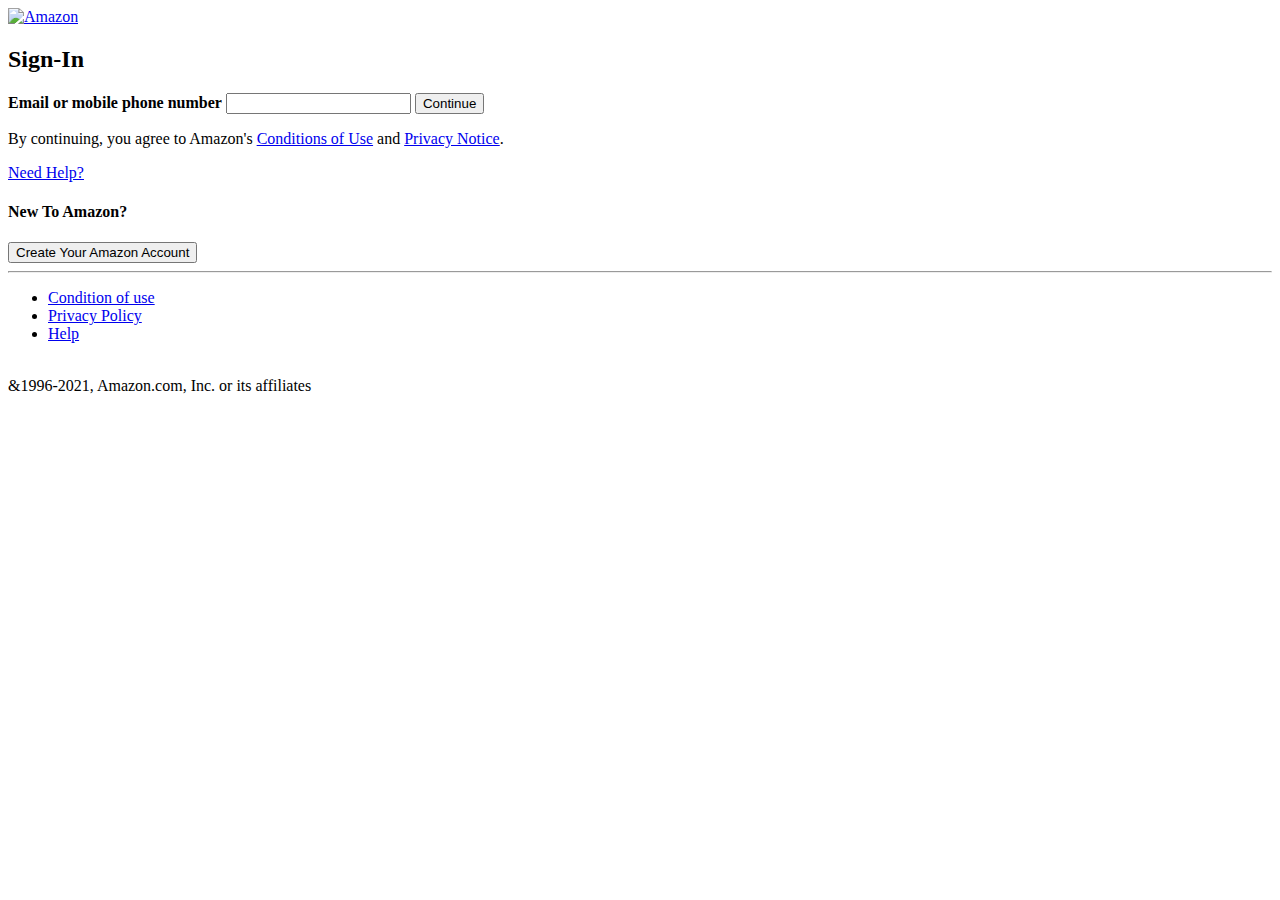
==== page.html @ b7cf3e46 "first commit" ====
<!DOCTYPE html>
<html lang="en">
<head>
    <meta charset="UTF-8">
    <meta http-equiv="X-UA-Compatible" content="IE=edge">
    <meta name="viewport" content="width=device-width, initial-scale=1.0">
    <title>Log In</title>
    <link rel="stylesheet" href="css/extra.css">
    
</head>

<body>
  <div class=wholepage>
      <div class="icon">
        <a href="https://www.amazon.com" target="_blank">
            <img src="https://res.cloudinary.com/drra3biar/image/upload/v1609908629/amazon-logo_gxcutq.jpg" class="img-fluid" alt="Amazon">
        </a>
      </div> <!-- icon -->

      <div class= "signtocreate">  
        <div class="container">
                <h2>Sign-In</h2>

                <label for="email"><b>Email or mobile phone number</b></label>
                <input type= "text" required="" id="email">

                <button id=button1 type="button">Continue</button>   
                <p>By continuing, you agree to Amazon's <a id="conditionofuse" href="https://www.amazon.com/gp/help/customer/display.html/ref=ap_signin_notification_condition_of_use?ie=UTF8&nodeId=508088">Conditions of Use</a> and <a id="privacy" href="https://www.amazon.com/gp/help/customer/display.html/ref=ap_signin_notification_privacy_notice?ie=UTF8&nodeId=468496">Privacy Notice</a>.</p>
                <p><a href="#">Need Help?</a></p>
   
        </div> <!--container-->

        <div id="line">
          <h4><span>New To Amazon?</span></h4>
        </div>

        <button id= button2 type="button" href="https://www.amazon.com/ap/register?showRememberMe=true&openid.pape.max_auth_age=0&openid.return_to=https%3A%2F%2Fwww.amazon.com%2Fsign%2Fs%3Fk%3Dsign%2Bin%26ref_%3Dnav_custrec_signin&prevRID=W9NZQ0VS7B0PK9Y9P6T6&openid.identity=http%3A%2F%2Fspecs.openid.net%2Fauth%2F2.0%2Fidentifier_select&openid.assoc_handle=usflex&openid.mode=checkid_setup&prepopulatedLoginId=&failedSignInCount=0&openid.claimed_id=http%3A%2F%2Fspecs.openid.net%2Fauth%2F2.0%2Fidentifier_select&pageId=usflex&openid.ns=http%3A%2F%2Fspecs.openid.net%2Fauth%2F2.0" target="blank">Create Your Amazon Account</button>
        
      </div> <!--signtocreate-->
      <hr>
      <div id="footer">
        <nav>
            <ul>
              <li><a href="https://www.amazon.com/gp/help/customer/display.html/ref=ap_desktop_footer_cou?ie=UTF8&nodeId=508088" target="blank">Condition of use</a></li> 
              <li><a href="https://www.amazon.com/gp/help/customer/display.html/ref=ap_desktop_footer_privacy_notice?ie=UTF8&nodeId=468496" target="blank">Privacy Policy</a></li>
              <li><a href="https://www.amazon.com/gp/help/customer/display.html" target="blank">Help</a></li>
            </ul>
          </nav>

        <br>

        <footer>
          <div>
          &1996-2021, Amazon.com, Inc. or its affiliates
          </div>
        </footer>
      </div> <!--footer-->
    
  </div> <!--(#wholepage)-->
</body>
</html>
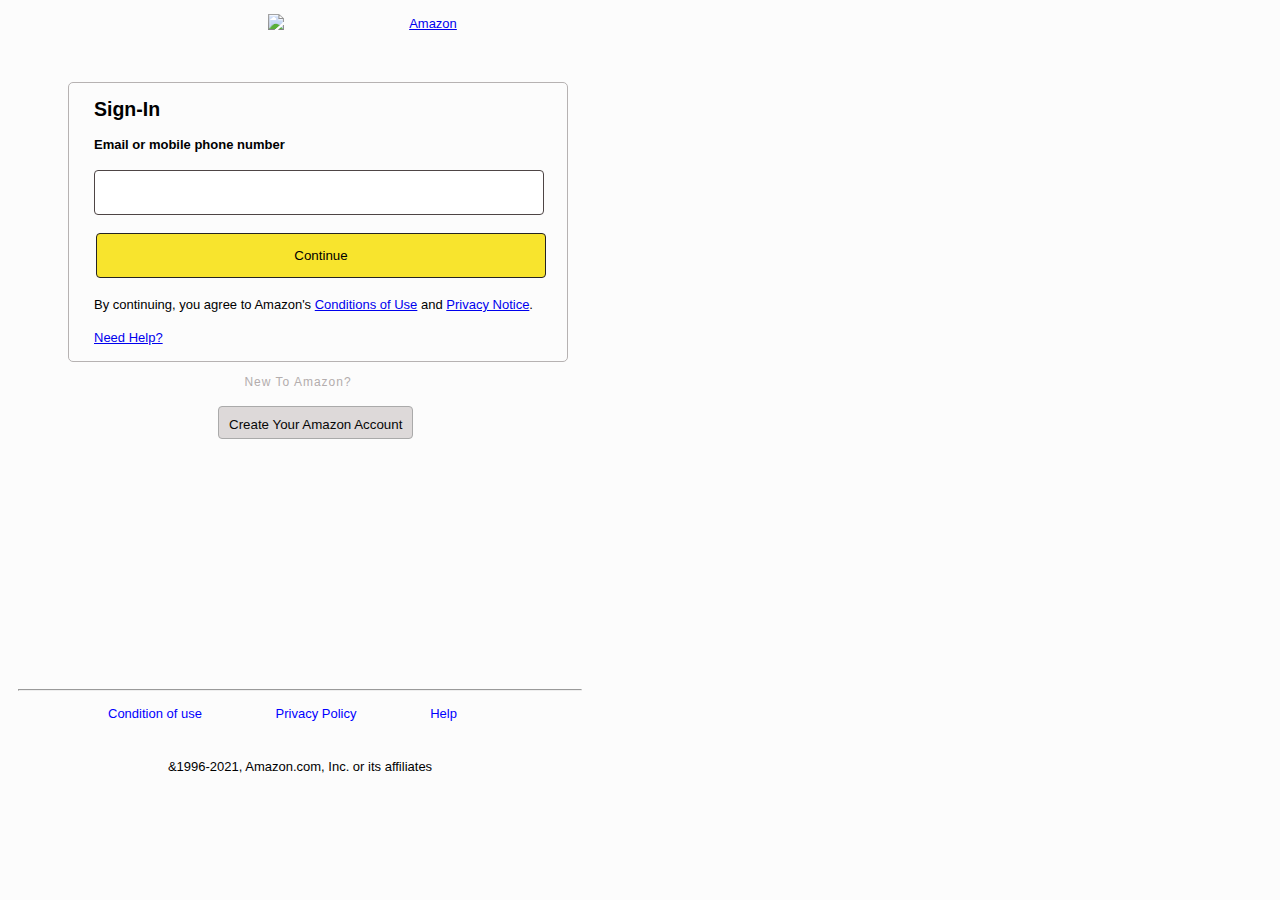
==== commit 4216857e: "second changes" ====
--- a/page.html
+++ b/page.html
@@ -5,7 +5,7 @@
     <meta http-equiv="X-UA-Compatible" content="IE=edge">
     <meta name="viewport" content="width=device-width, initial-scale=1.0">
     <title>Log In</title>
-    <link rel="stylesheet" href="css/extra.css">
+    <link rel="stylesheet" href="extra.css">
     
 </head>
 
--- a/extra.css
+++ b/extra.css
@@ -0,0 +1,175 @@
+
+* {
+    box-sizing: border-box;
+}
+
+body{
+    font-size: 13px;
+    line-height: 19px;
+    color: #111;
+    font-family: Arial, sans-serif;
+    background: #FFFFFF;
+}
+
+body {
+    padding: 0;
+    margin: 0;
+    background: rgb(252, 252, 252);
+    display: block;
+    min-height: 100%;
+    color:black;
+  }
+
+  .wholepage {
+    display: block;
+    box-sizing: border-box;
+    height: 560px;
+    width: 600px;
+    margin-bottom: 20px;
+    padding-bottom: 14px;
+    padding-left: 18px;
+    padding-right: 18px;
+    padding-top: 14px;
+    line-height: 20px;
+    font-family: Arial, Helvetica, sans-serif;
+}
+.icon{
+    margin-bottom: 18px!important;
+    text-align: center!important;
+}
+.signtocreate {
+    box-sizing: border-box;
+    display: block;
+    height: 600px;
+    margin-bottom: 0 auto;
+    margin-top: 0 auto;
+    margin-left: 50px;
+    margin-right: 50px;
+    width: 350px;
+    font-size: 13px;  
+}
+
+.container {
+    position: static;
+    padding-left: 25px;
+    padding-right: 25px;
+    border: rgb(182, 178, 178);
+    border-style:solid;
+    border-radius: 5px;
+    box-sizing: border-box;
+    border-width: thin;
+    line-height: 20px;
+    width: 500px;
+    margin-top: 40px;
+    display: block;
+    margin: 0 auto;
+}
+
+  input[type=text], input[type=password] {
+    width: 450px;
+    height: 45px;
+    padding: 12px 20px;
+    margin: 8px 0;
+    margin-top: 15px;
+    display:flex;
+    border: 1px solid rgb(78, 69, 69);
+    border-radius: 4px;
+    box-sizing: border-box;
+
+  }
+
+ #button1 {
+      background-color: #f1c958;
+      border-style: solid;
+      border-color: rgb(36, 35, 35);
+      border-width: thin;
+      width: 450px;
+      height: 45px;
+      padding: 16px 32 px;
+      margin: 4px 2px;
+      color: black;
+      border-radius: 4px;
+      background-image: linear-gradient(#f8e42d );
+      margin-top: 10px;
+}
+
+#button2 {
+    background-color: rgb(221, 217, 217);
+    border: 1px #aaaaaa;
+    padding: 10px 10px;
+    margin-top: 10px;
+    margin-bottom: 20px;
+    margin: 4px 2px;
+    color: rgb(7, 7, 7);
+    border-radius: 4px;
+    height: 33px;
+    border-style: solid;
+    border-width: thin;   
+    margin-left: 150px;
+  }
+
+/* .logo {
+    height: 30px;
+    width: 110;
+
+} */
+
+h4 {
+    font-weight: normal;
+    letter-spacing: 1px;
+    color: rgb(179, 173, 173);
+    font-size: 12px;
+    text-align: center;
+    margin: 10px 0 10px;
+    position: relative;
+    margin-left: 110px;
+}
+
+#h4 span {
+    background: rgb(255, 254, 254);
+    padding: 0 10px;
+}
+
+li {
+   display: inline;
+   margin: auto;
+}
+
+ul{ 
+    list-style-type: none ;
+    position: relative;
+}
+
+li a:hover {
+    background-color: white;
+    color: blue;
+    
+}
+
+li a {
+    color: blue;
+    text-decoration: none;
+}
+
+#forget {
+    float: inline-end;
+}
+ footer {
+     display: block;
+     font-family: Arial, sans-serif;
+     font-size: 13px;
+     text-align: center;
+ }
+
+ nav li {
+    margin-left: 50px; 
+     margin-right: 20px;
+ }
+
+ .img-fluid {
+     height: 50px;
+     display: block;
+     align-self: center;
+     margin-left: 250px;
+     margin-bottom: 10px;
+ }
